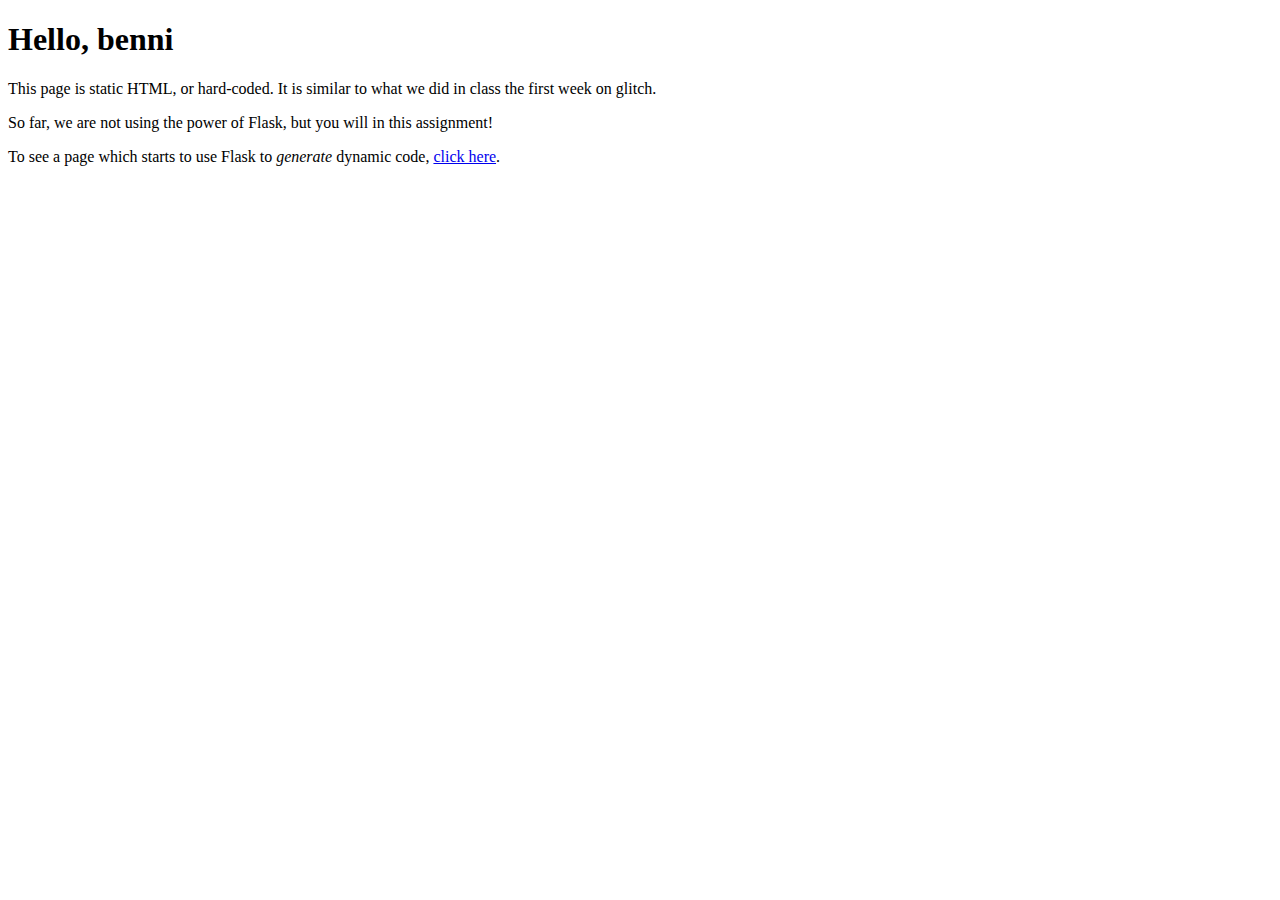
==== week1/templates/index.html @ 83e9bef3 "change to week1" ====
<!-- This is a basic html page which Flask can serve. 
It does not use the power of Flask, but is easier to read than some of the other files. 
-->

<!DOCTYPE html>
<html>

<!-- learn more about what belongs in head and how it is used here 
https://developer.mozilla.org/en-US/docs/Learn/HTML/Introduction_to_HTML/The_head_metadata_in_HTML -->
<head>
	<title>A Static</title>
	<meta charset="utf-8"/>
    <link rel="stylesheet" href="../static/styles.css">
</head> 
<body>
    <h1 class="banner">Hello, benni</h1>
    <p>This page is static HTML, or hard-coded. It is similar to what we did in class the first week on glitch. </p>
    <p>So far, we are not using the power of Flask, but you will in this assignment!</p>

    <p> To see a page which starts to use Flask to <em>generate</em> dynamic code, <a href="/first-page">click here</a>.</p>
</body>
</html>
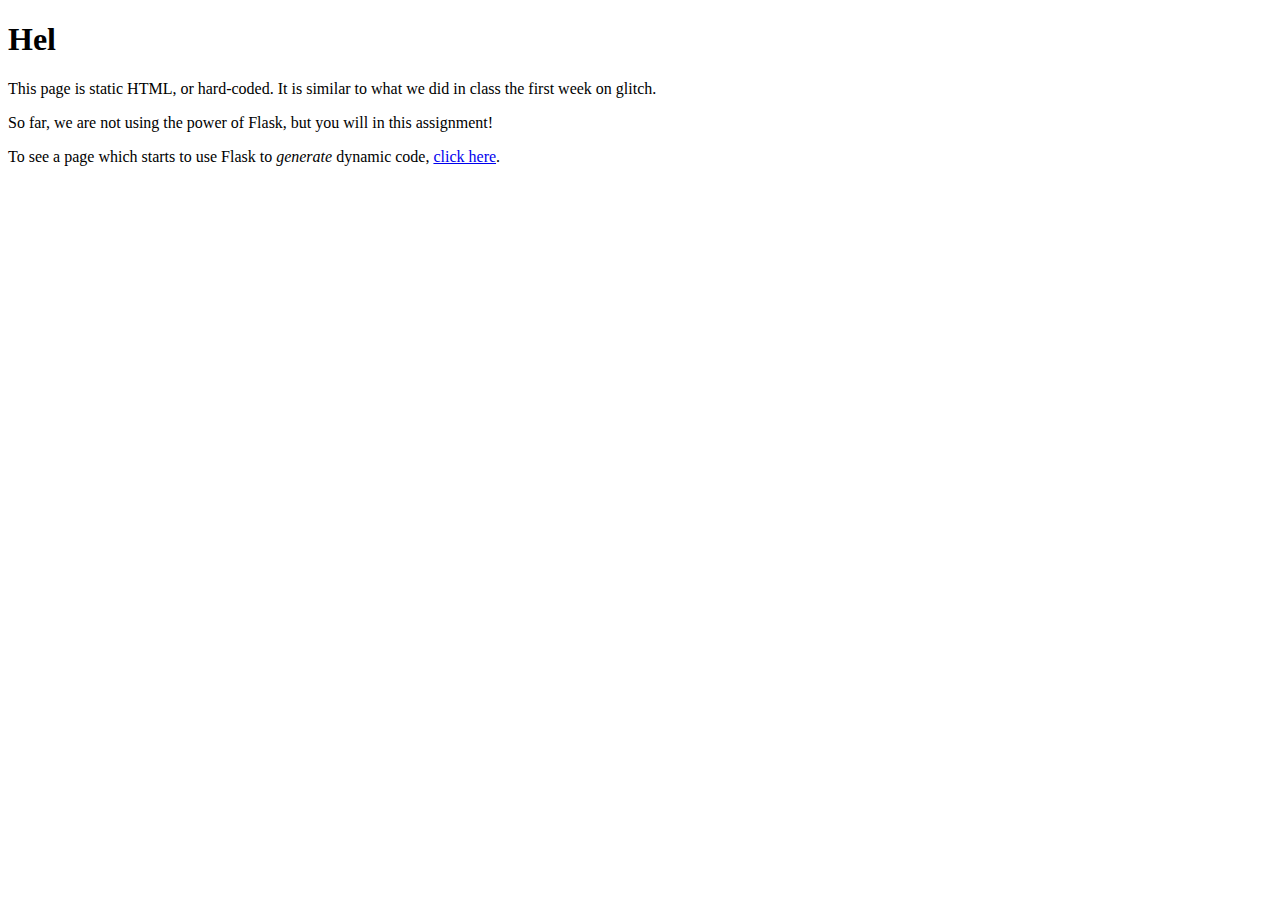
==== commit 5b95224c: "Task finished" ====
--- a/week1/templates/index.html
+++ b/week1/templates/index.html
@@ -8,12 +8,12 @@
 <!-- learn more about what belongs in head and how it is used here 
 https://developer.mozilla.org/en-US/docs/Learn/HTML/Introduction_to_HTML/The_head_metadata_in_HTML -->
 <head>
-	<title>A Static</title>
+	<title>A Static Page</title>
 	<meta charset="utf-8"/>
     <link rel="stylesheet" href="../static/styles.css">
 </head> 
 <body>
-    <h1 class="banner">Hello, benni</h1>
+    <h1 class="banner">Hel</h1>
     <p>This page is static HTML, or hard-coded. It is similar to what we did in class the first week on glitch. </p>
     <p>So far, we are not using the power of Flask, but you will in this assignment!</p>
 
